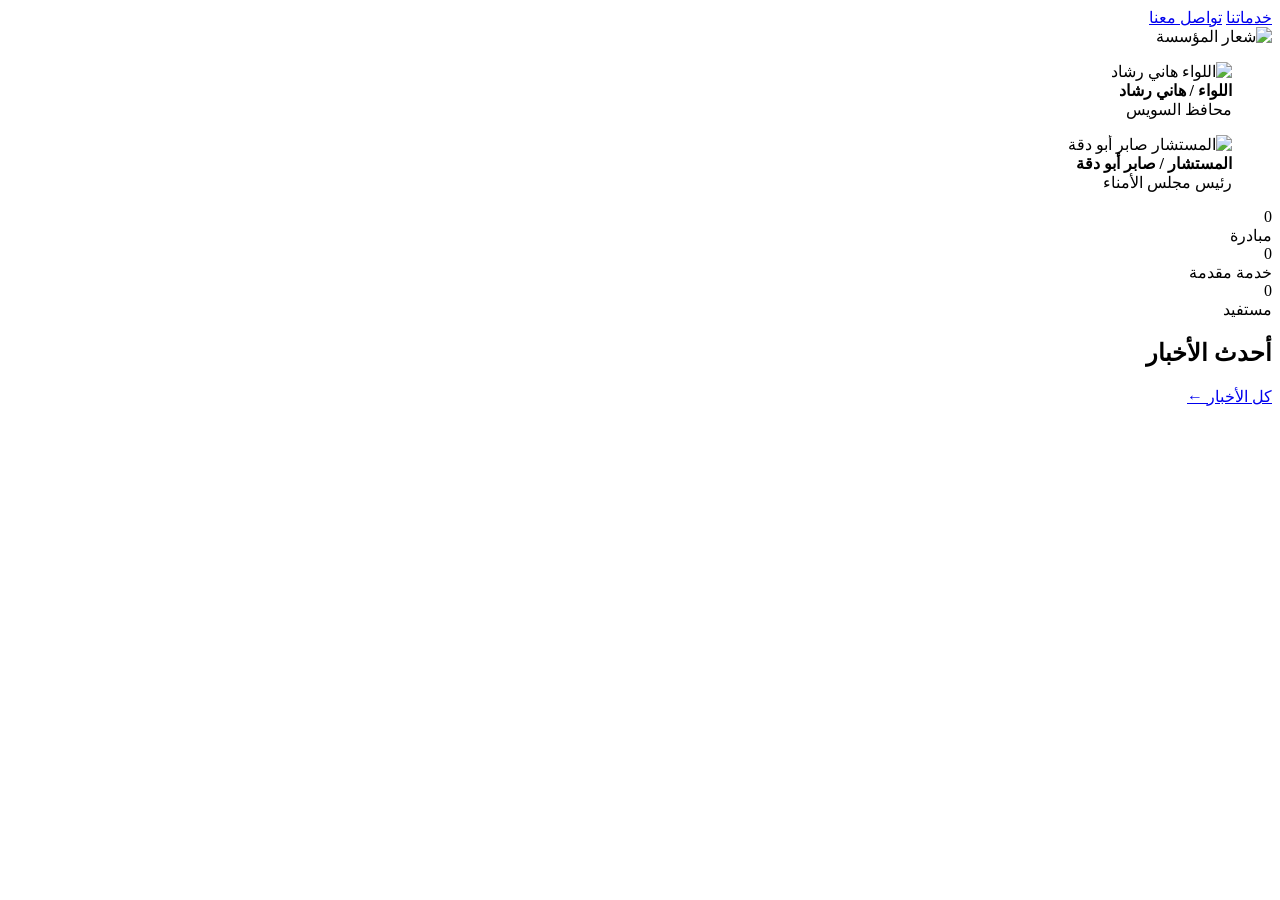
==== national-foundation/index.html @ 49911c33 "Update modular project structure, Firebase config, and security rules" ====
<!DOCTYPE html>
<html lang="ar" dir="rtl">
<head>
<meta charset="UTF-8">
<meta name="viewport" content="width=device-width, initial-scale=1">
<title>الرئيسية — المؤسسة المصرية الوطنية والتنمية وحقوق الإنسان بالسويس</title>
<meta name="description" content="الموقع الرسمي للمؤسسة المصرية الوطنية والتنمية وحقوق الإنسان بالسويس - مشهرة برقم 810 لسنة 2024">
<link rel="icon" href="favicon.ico" sizes="any">
<link rel="icon" type="image/png" sizes="32x32" href="assets/icon-32.png">
<link rel="apple-touch-icon" href="assets/icon-180.png">
<link href="https://fonts.googleapis.com/css2?family=Amiri:wght@400;700&family=Tajawal:wght@400;500;700&display=swap" rel="stylesheet">
<script src="https://cdn.tailwindcss.com/3.4.17"></script>
<script src="assets/js/tailwind-config.js"></script>
<link rel="stylesheet" href="assets/css/style.css">
</head>
<body class="bg-white">
<div id="site-header"></div>
<main>
  <section class="bg-royal text-white">
    <div class="max-w-6xl mx-auto px-4 py-10 grid md:grid-cols-[1fr_auto] gap-8 items-center">
      <div>
        <div id="slides" class="min-h-[170px]"></div>
        <div class="mt-6 flex gap-3">
          <a href="services.html" class="btn btn-gold">خدماتنا</a>
          <a href="contact.html" class="border border-gold text-gold2 px-5 py-2.5 rounded hover:bg-white/10">تواصل معنا</a>
        </div>
      </div>
      <img src="assets/logo.jpg" alt="شعار المؤسسة" class="w-48 md:w-64 rounded-full border-4 border-gold mx-auto">
    </div>
    <div class="bg-royal2/60">
      <div class="max-w-3xl mx-auto px-4 py-6 grid grid-cols-2 gap-4 sm:gap-8">
        <figure class="flex items-center gap-4">
          <img src="assets/governor.jpg" alt="اللواء هاني رشاد" class="h-24 w-20 object-cover rounded border-2 border-gold">
          <figcaption><b class="font-head text-lg">اللواء / هاني رشاد</b><br><span class="text-sm text-white/80">محافظ السويس</span></figcaption>
        </figure>
        <figure class="flex items-center gap-4">
          <img src="assets/chairman.jpg" alt="المستشار صابر أبو دقة" class="h-24 w-20 object-cover rounded border-2 border-gold">
          <figcaption><b class="font-head text-lg">المستشار / صابر أبو دقة</b><br><span class="text-sm text-white/80">رئيس مجلس الأمناء</span></figcaption>
        </figure>
      </div>
    </div>
  </section>

  <section class="bg-gold/10 border-y border-gold/40">
    <div class="max-w-6xl mx-auto px-4 py-6 grid grid-cols-3 text-center">
      <div><div id="st-initiatives" class="font-head text-4xl text-royal">0</div><div class="text-sm">مبادرة</div></div>
      <div><div id="st-services" class="font-head text-4xl text-royal">0</div><div class="text-sm">خدمة مقدمة</div></div>
      <div><div id="st-beneficiaries" class="font-head text-4xl text-royal">0</div><div class="text-sm">مستفيد</div></div>
    </div>
  </section>

  <section class="max-w-6xl mx-auto px-4 py-12">
    <div class="flex justify-between items-end">
      <div><h2 class="font-head text-3xl text-royal">أحدث الأخبار</h2><div class="gold-line"></div></div>
      <a href="media.html" class="text-sm text-royal2 hover:underline">كل الأخبار ←</a>
    </div>
    <div id="news" class="grid md:grid-cols-3 gap-5 mt-6"></div>
  </section>
</main>
<div id="site-footer"></div>
<script type="module" src="assets/js/home.js"></script>
</body>
</html>
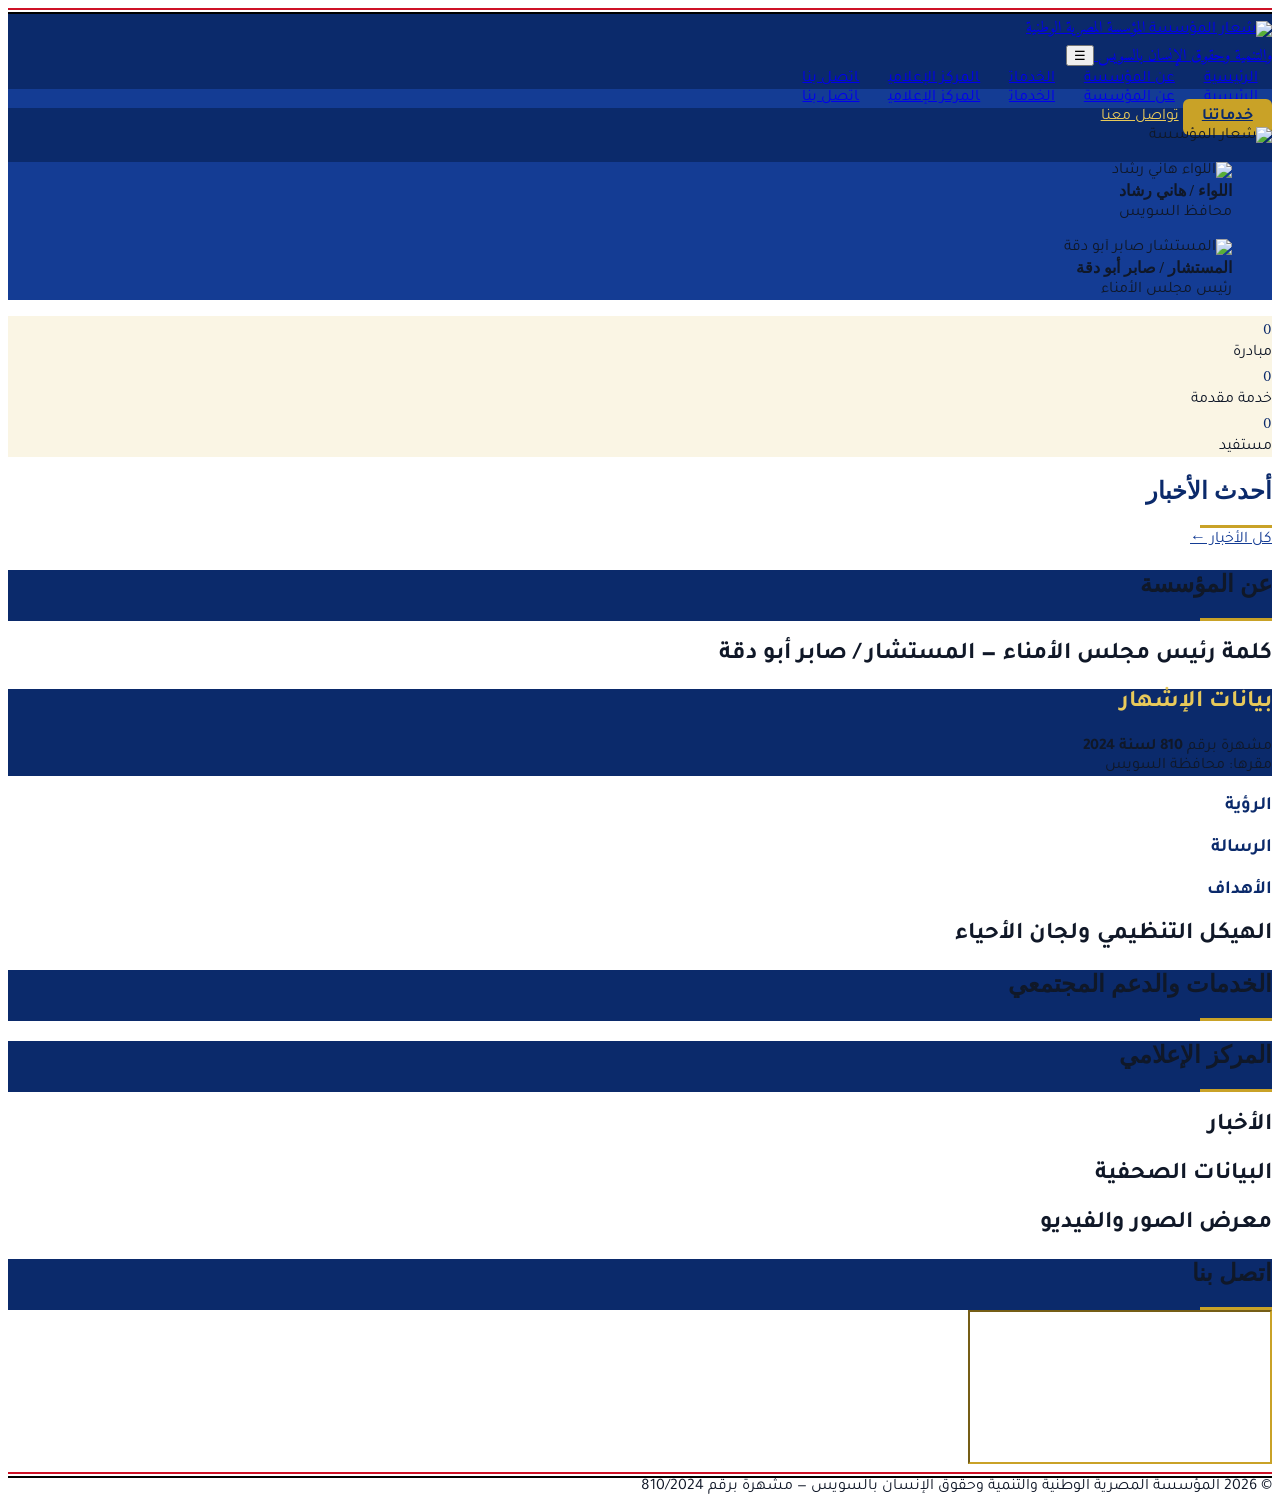
==== commit 44b75b71: "Update clean project structure" ====
--- a/national-foundation/index.html
+++ b/national-foundation/index.html
@@ -3,31 +3,61 @@
 <head>
 <meta charset="UTF-8">
 <meta name="viewport" content="width=device-width, initial-scale=1">
-<title>الرئيسية — المؤسسة المصرية الوطنية والتنمية وحقوق الإنسان بالسويس</title>
+<title>المؤسسة المصرية الوطنية والتنمية وحقوق الإنسان بالسويس</title>
 <meta name="description" content="الموقع الرسمي للمؤسسة المصرية الوطنية والتنمية وحقوق الإنسان بالسويس - مشهرة برقم 810 لسنة 2024">
 <link rel="icon" href="favicon.ico" sizes="any">
-<link rel="icon" type="image/png" sizes="32x32" href="assets/icon-32.png">
-<link rel="apple-touch-icon" href="assets/icon-180.png">
+<link rel="apple-touch-icon" href="assets/logo.jpg">
 <link href="https://fonts.googleapis.com/css2?family=Amiri:wght@400;700&family=Tajawal:wght@400;500;700&display=swap" rel="stylesheet">
 <script src="https://cdn.tailwindcss.com/3.4.17"></script>
-<script src="assets/js/tailwind-config.js"></script>
-<link rel="stylesheet" href="assets/css/style.css">
+<style>
+html{scroll-behavior:smooth}
+body{font-family:Tajawal,sans-serif;color:#101828}
+.font-head{font-family:Amiri,serif}
+.bg-royal{background:#0B2A6B}.bg-royal2{background:#143C94}.bg-soft{background:#faf5e4}
+.text-royal{color:#0B2A6B}.text-royal2{color:#143C94}.text-gold{color:#E8C95A}
+.border-gold{border-color:#C9A227}
+nav a:hover{color:#E8C95A}
+.flag-bar{height:6px;background:linear-gradient(#CE1126 0 33%,#fff 33% 66%,#000 66%)}
+.gold-line{height:3px;width:72px;background:#C9A227;margin-top:.5rem}
+.tab{padding:.6rem .9rem;border-bottom:3px solid transparent;white-space:nowrap}.tab.active{border-color:#C9A227;color:#E8C95A}
+.slide{display:none}.slide.on{display:block}
+.field{width:100%;border:1px solid #d0d5dd;border-radius:6px;padding:.65rem .8rem;background:#fff;color:#101828}
+.field:focus{outline:2px solid #C9A227;border-color:#C9A227}
+.btn{background:#0B2A6B;color:#fff;padding:.6rem 1.2rem;border-radius:6px;font-weight:700}
+.btn:hover{background:#143C94}.btn:disabled{opacity:.6;cursor:wait}
+.btn-gold{background:#C9A227;color:#0B2A6B}.btn-gold:hover{background:#E8C95A}
+.hp{position:absolute;left:-9999px;width:1px;height:1px;opacity:0}
+@media (prefers-reduced-motion:reduce){html{scroll-behavior:auto}}
+</style>
 </head>
-<body class="bg-white">
-<div id="site-header"></div>
+<body id="site" class="bg-white">
+<div class="flag-bar"></div>
+<header class="bg-royal text-white shadow sticky top-0 z-40">
+  <div class="max-w-6xl mx-auto flex items-center justify-between px-4 py-2">
+    <a href="#home" class="flex items-center gap-3">
+      <img src="assets/logo.jpg" alt="شعار المؤسسة" class="h-12 w-12 rounded-full border-2 border-gold">
+      <span class="font-head text-lg leading-tight hidden sm:block">المؤسسة المصرية الوطنية<br>والتنمية وحقوق الإنسان بالسويس</span>
+    </a>
+    <button id="menu-btn" class="md:hidden p-2" aria-label="القائمة">☰</button>
+    <nav role="tablist" class="hidden md:flex text-sm font-medium"><a href="#home" class="tab" role="tab">الرئيسية</a><a href="#about" class="tab" role="tab">عن المؤسسة</a><a href="#services" class="tab" role="tab">الخدمات</a><a href="#media" class="tab" role="tab">المركز الإعلامي</a><a href="#contact" class="tab" role="tab">اتصل بنا</a></nav>
+  </div>
+  <nav id="menu-m" role="tablist" class="hidden md:hidden bg-royal2 px-4 pb-3 flex flex-col text-sm"><a href="#home" class="tab" role="tab">الرئيسية</a><a href="#about" class="tab" role="tab">عن المؤسسة</a><a href="#services" class="tab" role="tab">الخدمات</a><a href="#media" class="tab" role="tab">المركز الإعلامي</a><a href="#contact" class="tab" role="tab">اتصل بنا</a></nav>
+</header>
+
 <main>
-  <section class="bg-royal text-white">
+<section role="tabpanel" data-view="home">
+  <div class="bg-royal text-white">
     <div class="max-w-6xl mx-auto px-4 py-10 grid md:grid-cols-[1fr_auto] gap-8 items-center">
       <div>
         <div id="slides" class="min-h-[170px]"></div>
         <div class="mt-6 flex gap-3">
-          <a href="services.html" class="btn btn-gold">خدماتنا</a>
-          <a href="contact.html" class="border border-gold text-gold2 px-5 py-2.5 rounded hover:bg-white/10">تواصل معنا</a>
+          <a href="#services" class="btn btn-gold">خدماتنا</a>
+          <a href="#contact" class="border border-gold text-gold px-5 py-2.5 rounded">تواصل معنا</a>
         </div>
       </div>
       <img src="assets/logo.jpg" alt="شعار المؤسسة" class="w-48 md:w-64 rounded-full border-4 border-gold mx-auto">
     </div>
-    <div class="bg-royal2/60">
+    <div class="bg-royal2">
       <div class="max-w-3xl mx-auto px-4 py-6 grid grid-cols-2 gap-4 sm:gap-8">
         <figure class="flex items-center gap-4">
           <img src="assets/governor.jpg" alt="اللواء هاني رشاد" class="h-24 w-20 object-cover rounded border-2 border-gold">
@@ -39,25 +69,80 @@
         </figure>
       </div>
     </div>
-  </section>
-
-  <section class="bg-gold/10 border-y border-gold/40">
+  </div>
+  <div class="bg-soft border-y border-gold">
     <div class="max-w-6xl mx-auto px-4 py-6 grid grid-cols-3 text-center">
       <div><div id="st-initiatives" class="font-head text-4xl text-royal">0</div><div class="text-sm">مبادرة</div></div>
       <div><div id="st-services" class="font-head text-4xl text-royal">0</div><div class="text-sm">خدمة مقدمة</div></div>
       <div><div id="st-beneficiaries" class="font-head text-4xl text-royal">0</div><div class="text-sm">مستفيد</div></div>
     </div>
-  </section>
-
-  <section class="max-w-6xl mx-auto px-4 py-12">
+  </div>
+  <div class="max-w-6xl mx-auto px-4 py-12">
     <div class="flex justify-between items-end">
       <div><h2 class="font-head text-3xl text-royal">أحدث الأخبار</h2><div class="gold-line"></div></div>
-      <a href="media.html" class="text-sm text-royal2 hover:underline">كل الأخبار ←</a>
+      <a href="#media" class="text-sm text-royal2 hover:underline">كل الأخبار ←</a>
     </div>
-    <div id="news" class="grid md:grid-cols-3 gap-5 mt-6"></div>
-  </section>
+    <div id="news-home" class="grid md:grid-cols-3 gap-5 mt-6"></div>
+  </div>
+</section>
+
+<section role="tabpanel" data-view="about" class="hidden">
+  <div class="bg-royal text-white py-10"><div class="max-w-6xl mx-auto px-4"><h1 class="font-head text-4xl">عن المؤسسة</h1><div class="gold-line"></div></div></div>
+  <div class="max-w-6xl mx-auto px-4 py-12 space-y-10">
+    <div class="grid md:grid-cols-3 gap-8">
+      <article class="md:col-span-2">
+        <h2 class="font-bold text-xl mb-2">كلمة رئيس مجلس الأمناء — المستشار / صابر أبو دقة</h2>
+        <p id="chairmanWord" class="leading-8 text-gray-700 whitespace-pre-line"></p>
+      </article>
+      <aside class="bg-royal text-white rounded p-5 self-start">
+        <h2 class="font-bold text-gold mb-2">بيانات الإشهار</h2>
+        <p class="text-sm leading-7">مشهرة برقم <b>810 لسنة 2024</b><br>مقرها: محافظة السويس</p>
+      </aside>
+    </div>
+    <div class="grid md:grid-cols-3 gap-6">
+      <div class="border-r-4 border-gold bg-gray-50 p-5"><h3 class="font-bold text-royal">الرؤية</h3><p id="vision" class="text-sm mt-2 leading-7 whitespace-pre-line"></p></div>
+      <div class="border-r-4 border-gold bg-gray-50 p-5"><h3 class="font-bold text-royal">الرسالة</h3><p id="mission" class="text-sm mt-2 leading-7 whitespace-pre-line"></p></div>
+      <div class="border-r-4 border-gold bg-gray-50 p-5"><h3 class="font-bold text-royal">الأهداف</h3><p id="goals" class="text-sm mt-2 leading-7 whitespace-pre-line"></p></div>
+    </div>
+    <div>
+      <h2 class="font-bold text-xl mb-3">الهيكل التنظيمي ولجان الأحياء</h2>
+      <div id="districts" class="grid sm:grid-cols-2 lg:grid-cols-4 gap-3 text-center text-sm"></div>
+    </div>
+  </div>
+</section>
+
+<section role="tabpanel" data-view="services" class="hidden">
+  <div class="bg-royal text-white py-10"><div class="max-w-6xl mx-auto px-4"><h1 class="font-head text-4xl">الخدمات والدعم المجتمعي</h1><div class="gold-line"></div></div></div>
+  <div class="bg-gray-50 py-12"><div class="max-w-6xl mx-auto px-4 grid lg:grid-cols-3 gap-6">
+    <div data-form="consultation"></div><div data-form="complaint"></div><div data-form="membership"></div>
+  </div></div>
+</section>
+
+<section role="tabpanel" data-view="media" class="hidden">
+  <div class="bg-royal text-white py-10"><div class="max-w-6xl mx-auto px-4"><h1 class="font-head text-4xl">المركز الإعلامي</h1><div class="gold-line"></div></div></div>
+  <div class="max-w-6xl mx-auto px-4 py-12 space-y-10">
+    <div><h2 class="font-bold text-xl mb-3">الأخبار</h2><div id="news" class="grid md:grid-cols-3 gap-5"></div></div>
+    <div><h2 class="font-bold text-xl mb-3">البيانات الصحفية</h2><ul id="press" class="divide-y border rounded"></ul></div>
+    <div><h2 class="font-bold text-xl mb-3">معرض الصور والفيديو</h2><div id="gallery" class="grid grid-cols-2 md:grid-cols-4 gap-3"></div></div>
+  </div>
+</section>
+
+<section role="tabpanel" data-view="contact" class="hidden">
+  <div class="bg-royal text-white py-10"><div class="max-w-6xl mx-auto px-4"><h1 class="font-head text-4xl">اتصل بنا</h1><div class="gold-line"></div></div></div>
+  <div class="max-w-6xl mx-auto px-4 py-12 grid md:grid-cols-2 gap-8">
+    <div class="space-y-4">
+      <div data-form="contact"></div>
+      <div id="info" class="space-y-1"></div>
+      <div id="social" class="flex gap-4 text-royal2 text-sm"></div>
+    </div>
+    <iframe title="خريطة السويس" class="w-full h-80 md:h-full min-h-[300px] rounded border-2 border-gold" loading="lazy" referrerpolicy="no-referrer" src="https://www.google.com/maps?q=Suez,Egypt&output=embed"></iframe>
+  </div>
+</section>
 </main>
-<div id="site-footer"></div>
-<script type="module" src="assets/js/home.js"></script>
+
+<footer class="bg-gray-900 text-white/70 text-center text-xs pb-5">
+  <div class="flag-bar mb-4"></div>© 2026 المؤسسة المصرية الوطنية والتنمية وحقوق الإنسان بالسويس — مشهرة برقم 810/2024
+</footer>
+<script type="module" src="app.js"></script>
 </body>
 </html>
